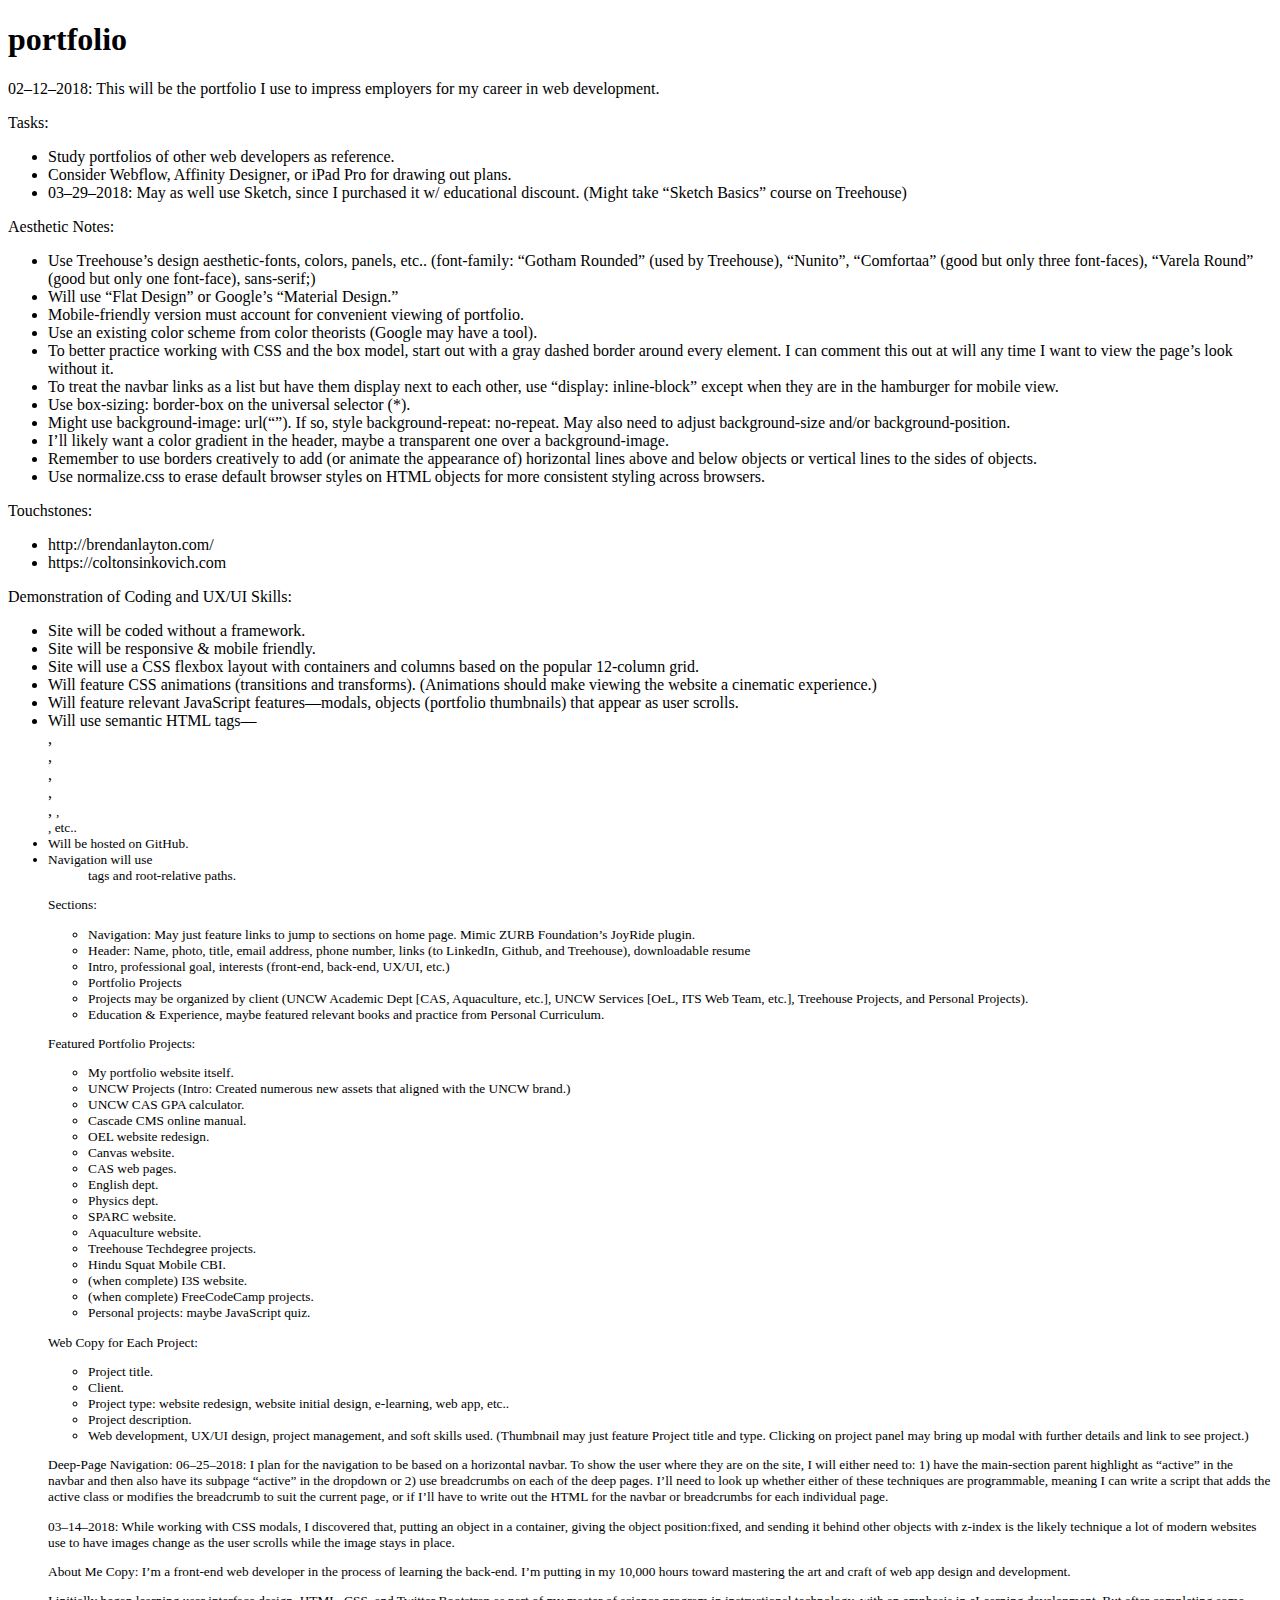
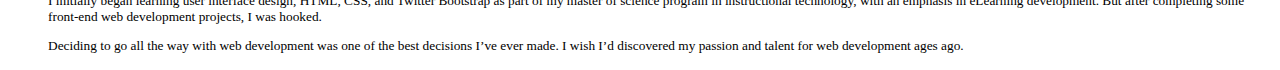
==== Design_Notes.html @ 67fbc33b "Edited About section and moved it to header." ====
<!DOCTYPE html>
<html xmlns="http://www.w3.org/1999/xhtml" lang="en">
<head>
	<meta charset="utf-8"/>
</head>
<body>

<h1 id="portfolio">portfolio</h1>

<p>02&#8211;12&#8211;2018: This will be the portfolio I use to impress employers for my career in web development.</p>

<p>Tasks:</p>

<ul>
<li>Study portfolios of other web developers as reference.</li>
<li>Consider Webflow, Affinity Designer, or iPad Pro for drawing out plans.</li>
<li>03&#8211;29&#8211;2018: May as well use Sketch, since I purchased it w/ educational discount. (Might take &#8220;Sketch Basics&#8221; course on Treehouse)</li>
</ul>

<p>Aesthetic Notes:</p>

<ul>
<li>Use Treehouse&#8217;s design aesthetic-fonts, colors, panels, etc.. (font-family: &#8220;Gotham Rounded&#8221; (used by Treehouse), &#8220;Nunito&#8221;, &#8220;Comfortaa&#8221; (good but only three font-faces), &#8220;Varela Round&#8221; (good but only one font-face), sans-serif;)</li>
<li>Will use &#8220;Flat Design&#8221; or Google&#8217;s &#8220;Material Design.&#8221;</li>
<li>Mobile-friendly version must account for convenient viewing of portfolio.</li>
<li>Use an existing color scheme from color theorists (Google may have a tool).</li>
<li>To better practice working with CSS and the box model, start out with a gray dashed border around every element. I can comment this out at will any time I want to view the page&#8217;s look without it.</li>
<li>To treat the navbar links as a list but have them display next to each other, use &#8220;display: inline-block&#8221; except when they are in the hamburger for mobile view.</li>
<li>Use box-sizing: border-box on the universal selector (*).</li>
<li>Might use background-image: url(&#8220;&#8221;). If so, style background-repeat: no-repeat. May also need to adjust background-size and/or background-position.</li>
<li>I&#8217;ll likely want a color gradient in the header, maybe a transparent one over a background-image.</li>
<li>Remember to use borders creatively to add (or animate the appearance of) horizontal lines above and below objects or vertical lines to the sides of objects.</li>
<li>Use normalize.css to erase default browser styles on HTML objects for more consistent styling across browsers.</li>
</ul>

<p>Touchstones:</p>

<ul>
<li>http://brendanlayton.com/</li>
<li>https://coltonsinkovich.com</li>
</ul>

<p>Demonstration of Coding and UX/UI Skills:</p>

<ul>
<li>Site will be coded without a framework.</li>
<li>Site will be responsive &amp; mobile friendly.</li>
<li>Site will use a CSS flexbox layout with containers and columns based on the popular 12-column grid.</li>
<li>Will feature CSS animations (transitions and transforms). (Animations should make viewing the website a cinematic experience.)</li>
<li>Will feature relevant JavaScript features—modals, objects (portfolio thumbnails) that appear as user scrolls.</li>
<li>Will use semantic HTML tags—<header>, <main>, <footer>, <section>, <aside>, <small>, <nav>, etc..</li>
<li>Will be hosted on GitHub.</li>
<li>Navigation will use <ul> tags and root-relative paths.</li>
</ul>

<p>Sections:</p>

<ul>
<li>Navigation: May just feature links to jump to sections on home page. Mimic ZURB Foundation&#8217;s JoyRide plugin.</li>
<li>Header: Name, photo, title, email address, phone number, links (to LinkedIn, Github, and Treehouse), downloadable resume</li>
<li>Intro, professional goal, interests (front-end, back-end, UX/UI, etc.)</li>
<li>Portfolio Projects</li>
<li> Projects may be organized by client (UNCW Academic Dept [CAS, Aquaculture, etc.], UNCW Services [OeL, ITS Web Team, etc.], Treehouse Projects, and Personal Projects).</li>
<li>Education &amp; Experience, maybe featured relevant books and practice from Personal Curriculum.</li>
</ul>

<p>Featured Portfolio Projects:</p>

<ul>
<li>My portfolio website itself.</li>
<li>UNCW Projects (Intro: Created numerous new assets that aligned with the UNCW brand.)</li>
<li> UNCW CAS GPA calculator.</li>
<li> Cascade CMS online manual.</li>
<li> OEL website redesign.</li>
<li> Canvas website.</li>
<li> CAS web pages.</li>
<li> English dept.</li>
<li> Physics dept.</li>
<li> SPARC website.</li>
<li> Aquaculture website.</li>
<li>Treehouse Techdegree projects.</li>
<li>Hindu Squat Mobile CBI.</li>
<li>(when complete) I3S website.</li>
<li>(when complete) FreeCodeCamp projects.</li>
<li>Personal projects: maybe JavaScript quiz.</li>
</ul>

<p>Web Copy for Each Project:</p>

<ul>
<li> Project title.</li>
<li> Client.</li>
<li> Project type: website redesign, website initial design, e-learning, web app, etc..</li>
<li> Project description.</li>
<li> Web development, UX/UI design, project management, and soft skills used.
(Thumbnail may just feature Project title and type. Clicking on project panel may bring up modal with further details and link to see project.)</li>
</ul>

<p>Deep-Page Navigation:
06&#8211;25&#8211;2018: I plan for the navigation to be based on a horizontal navbar. To show the user where they are on the site, I will either need to: 1) have the main-section parent highlight as &#8220;active&#8221; in the navbar and then also have its subpage &#8220;active&#8221; in the dropdown or 2) use breadcrumbs on each of the deep pages. I&#8217;ll need to look up whether either of these techniques are programmable, meaning I can write a script that adds the active class or modifies the breadcrumb to suit the current page, or if I&#8217;ll have to write out the HTML for the navbar or breadcrumbs for each individual page.</p>

<p>03&#8211;14&#8211;2018: While working with CSS modals, I discovered that, putting an object in a container, giving the object position:fixed, and sending it behind other objects with z-index is the likely technique a lot of modern websites use to have images change as the user scrolls while the image stays in place.</p>

<p>About Me Copy:
I&#8217;m a front-end web developer in the process of learning the back-end. I&#8217;m putting in my 10,000 hours toward mastering the art and craft of web app design and development.</p>

<p>I initially began learning user interface design, HTML, CSS, and Twitter Bootstrap as part of my master of science program in instructional technology, with an emphasis in eLearning development. But after completing some front-end web development projects, I was hooked.</p>

<p>Deciding to go all the way with web development was one of the best decisions I&#8217;ve ever made. I wish I&#8217;d discovered my passion and talent for web development ages ago.</p>

</body>
</html>
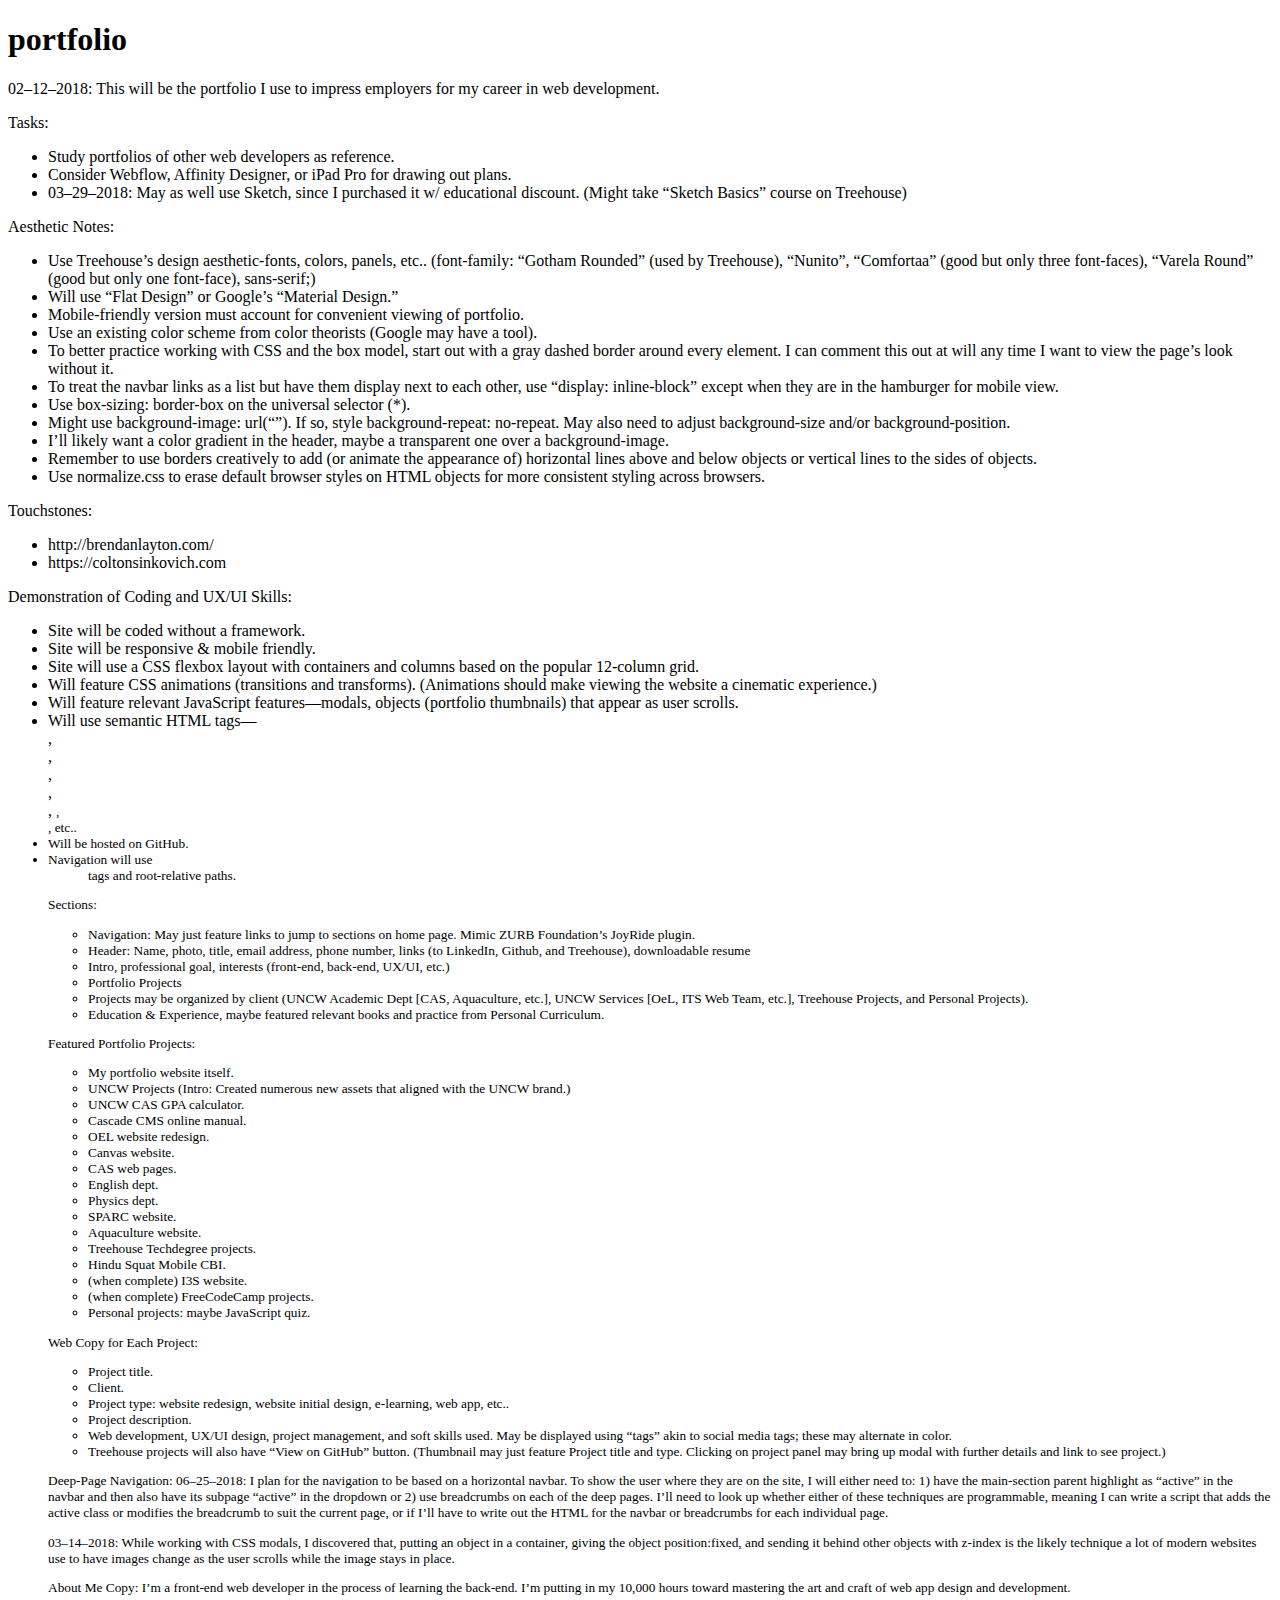
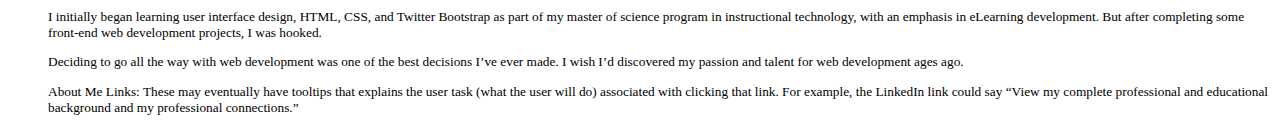
==== commit d438c728: "Added CSS and JS files for modal." ====
--- a/Design_Notes.html
+++ b/Design_Notes.html
@@ -92,7 +92,8 @@
 <li> Client.</li>
 <li> Project type: website redesign, website initial design, e-learning, web app, etc..</li>
 <li> Project description.</li>
-<li> Web development, UX/UI design, project management, and soft skills used.
+<li> Web development, UX/UI design, project management, and soft skills used. May be displayed using &#8220;tags&#8221; akin to social media tags; these may alternate in color.</li>
+<li> Treehouse projects will also have &#8220;View on GitHub&#8221; button.
 (Thumbnail may just feature Project title and type. Clicking on project panel may bring up modal with further details and link to see project.)</li>
 </ul>
 
@@ -108,6 +109,8 @@
 
 <p>Deciding to go all the way with web development was one of the best decisions I&#8217;ve ever made. I wish I&#8217;d discovered my passion and talent for web development ages ago.</p>
 
+<p>About Me Links: These may eventually have tooltips that explains the user task (what the user will do) associated with clicking that link. For example, the LinkedIn link could say &#8220;View my complete professional and educational background and my professional connections.&#8221;</p>
+
 </body>
 </html>
 
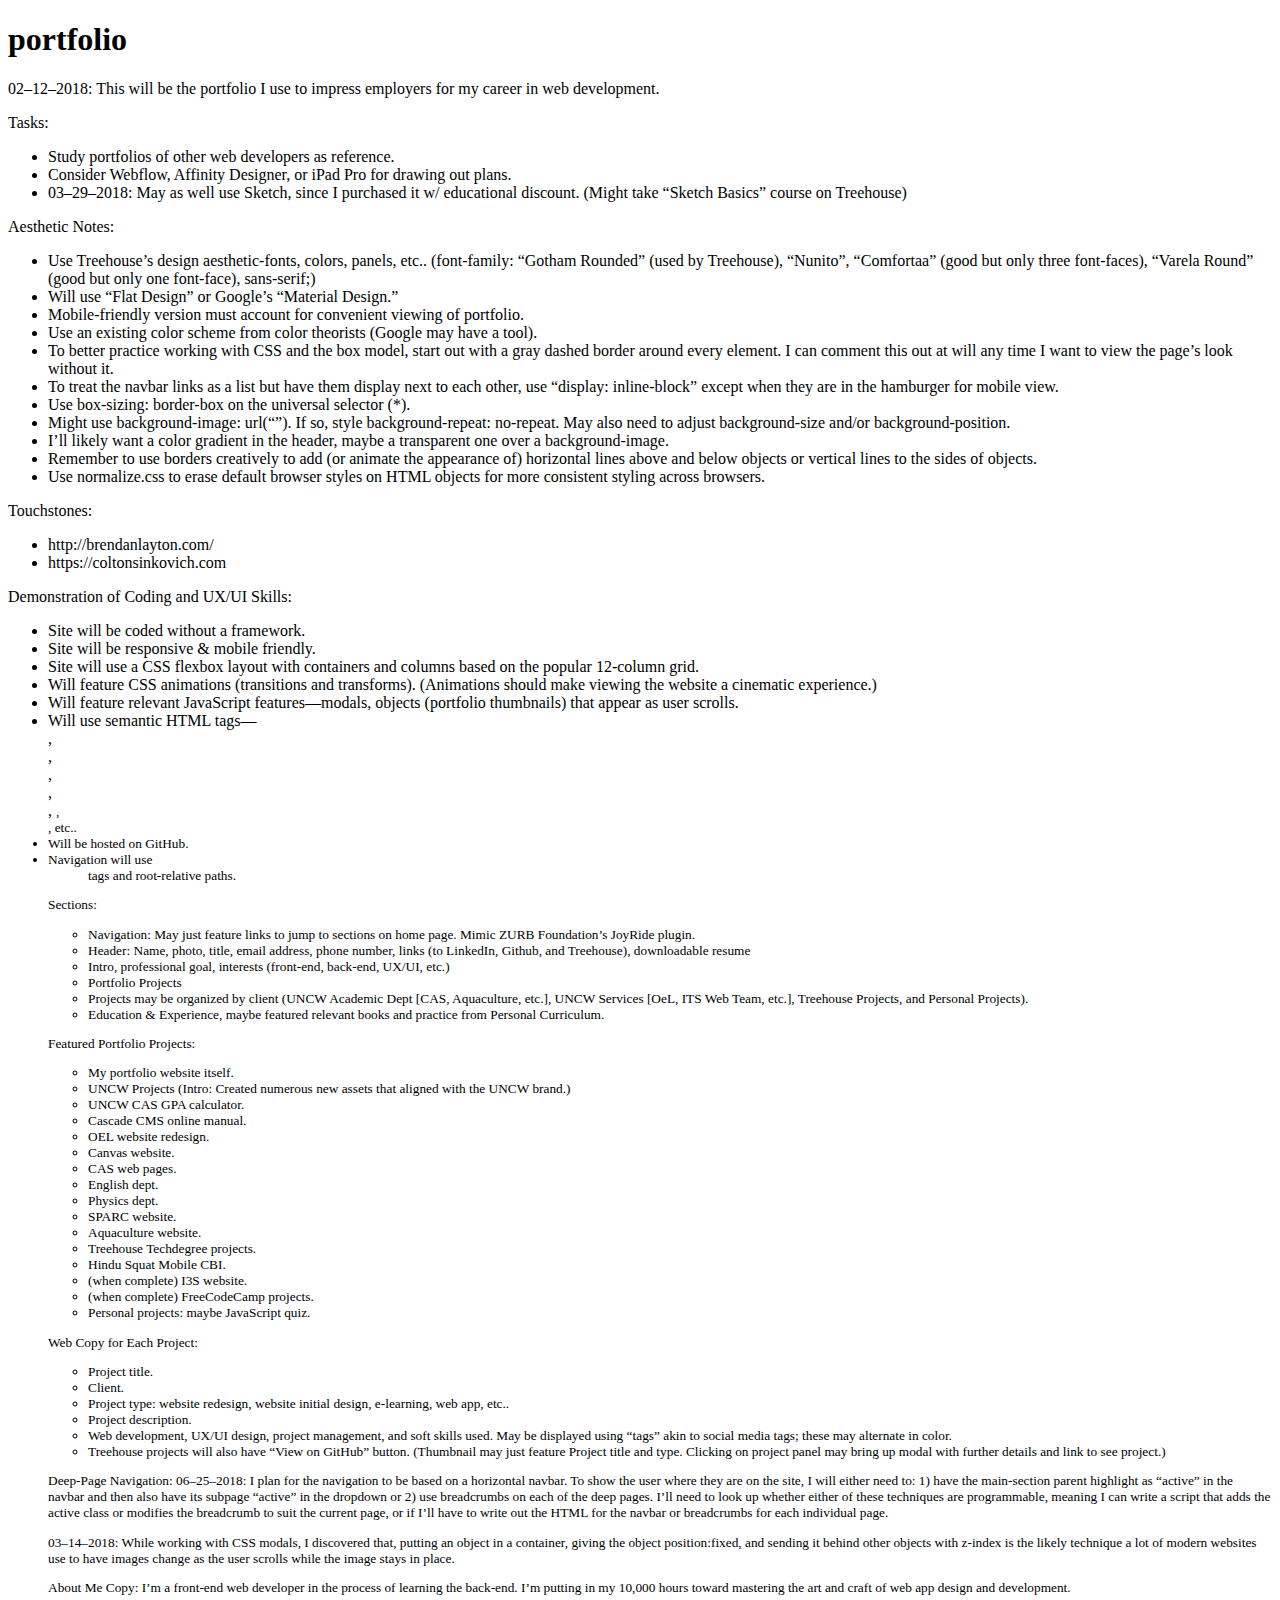
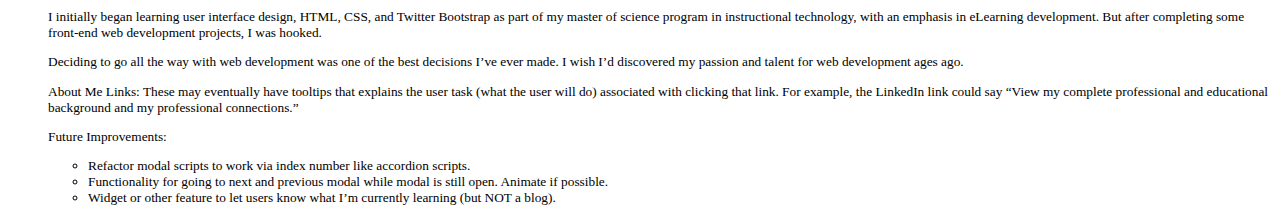
==== commit 3746ce21: "Minor skill-tags edits. Uploaded resume." ====
--- a/Design_Notes.html
+++ b/Design_Notes.html
@@ -111,6 +111,14 @@
 
 <p>About Me Links: These may eventually have tooltips that explains the user task (what the user will do) associated with clicking that link. For example, the LinkedIn link could say &#8220;View my complete professional and educational background and my professional connections.&#8221;</p>
 
+<p>Future Improvements:</p>
+
+<ul>
+<li>Refactor modal scripts to work via index number like accordion scripts.</li>
+<li>Functionality for going to next and previous modal while modal is still open. Animate if possible.</li>
+<li>Widget or other feature to let users know what I&#8217;m currently learning (but NOT a blog).</li>
+</ul>
+
 </body>
 </html>
 
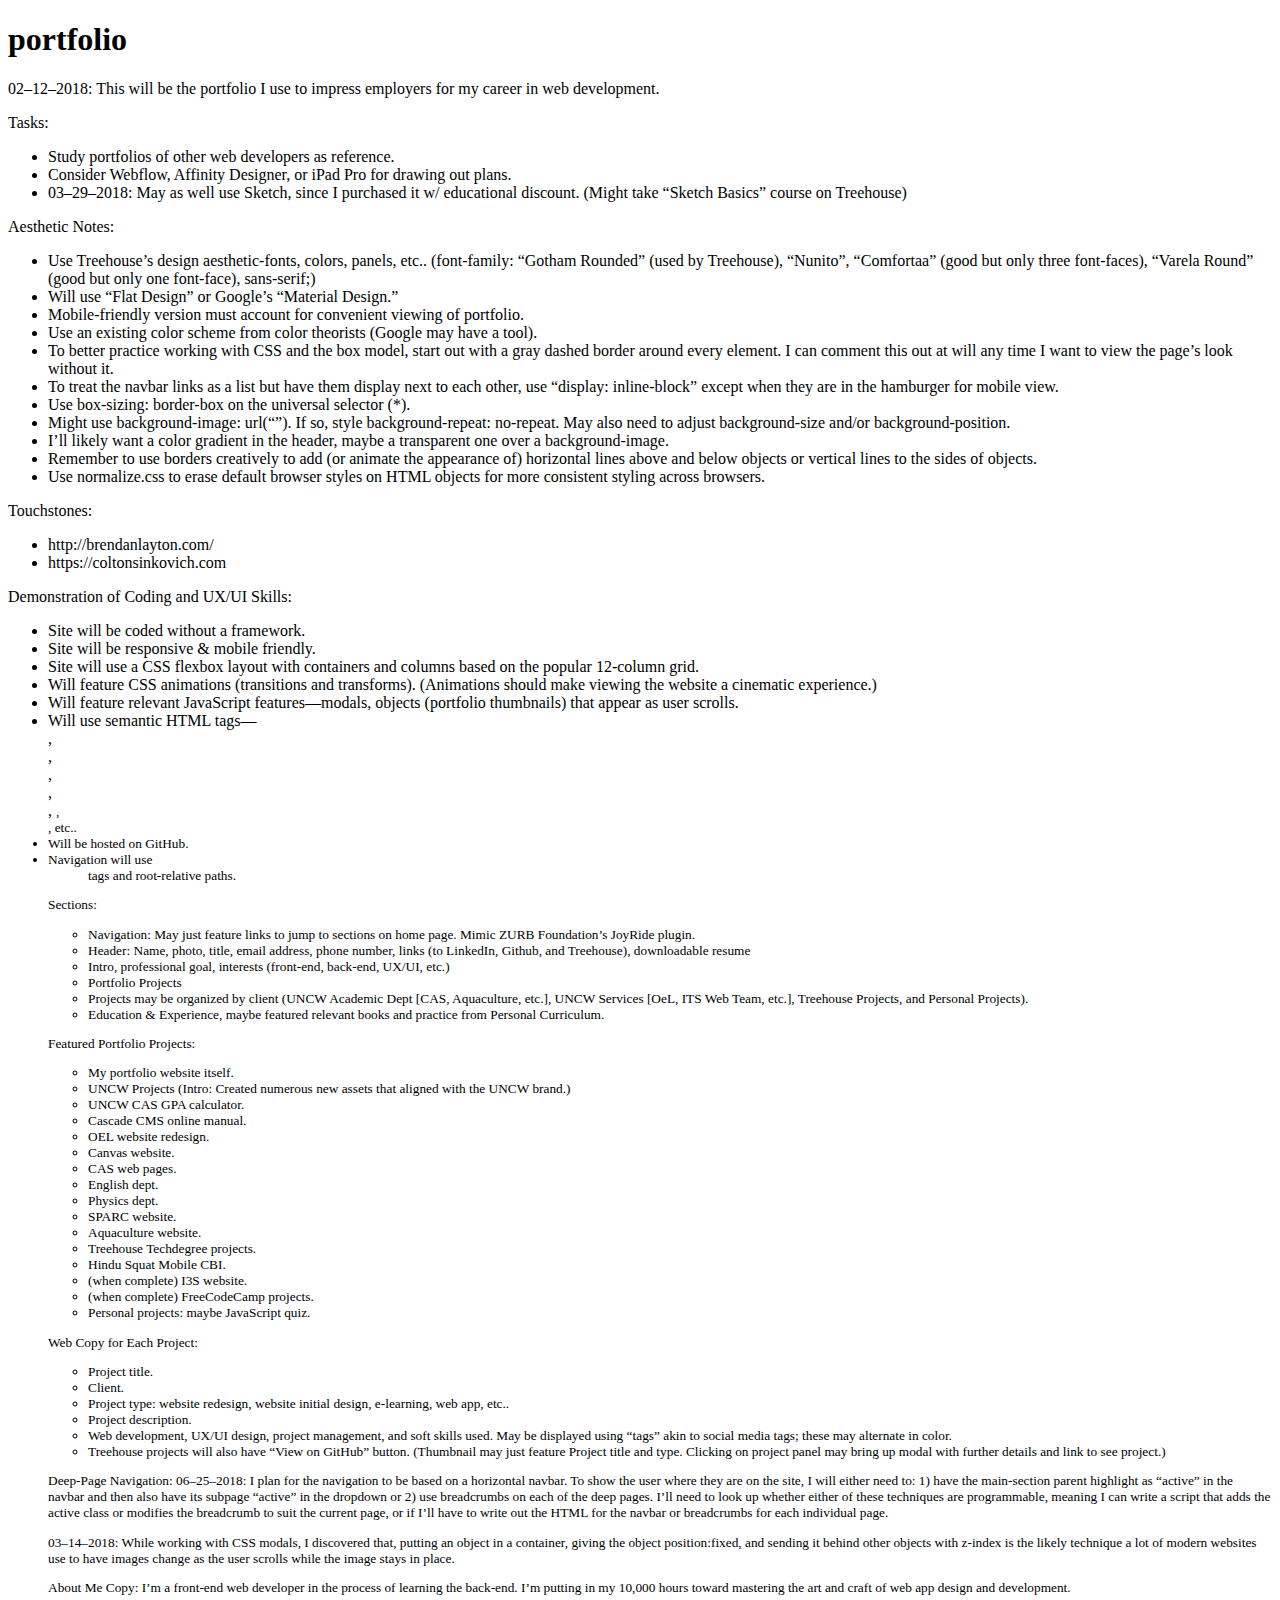
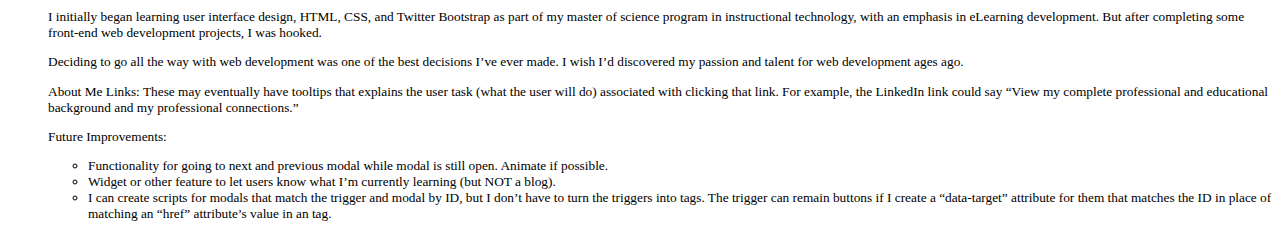
==== commit 5ed6354c: "Just added some design notes for future improvements." ====
--- a/Design_Notes.html
+++ b/Design_Notes.html
@@ -114,9 +114,9 @@
 <p>Future Improvements:</p>
 
 <ul>
-<li>Refactor modal scripts to work via index number like accordion scripts.</li>
 <li>Functionality for going to next and previous modal while modal is still open. Animate if possible.</li>
 <li>Widget or other feature to let users know what I&#8217;m currently learning (but NOT a blog).</li>
+<li>I can create scripts for modals that match the trigger and modal by ID, but I don&#8217;t have to turn the triggers into <a> tags. The trigger can remain buttons if I create a &#8220;data-target&#8221; attribute for them that matches the ID in place of matching an &#8220;href&#8221; attribute&#8217;s value in an <a> tag.</li>
 </ul>
 
 </body>
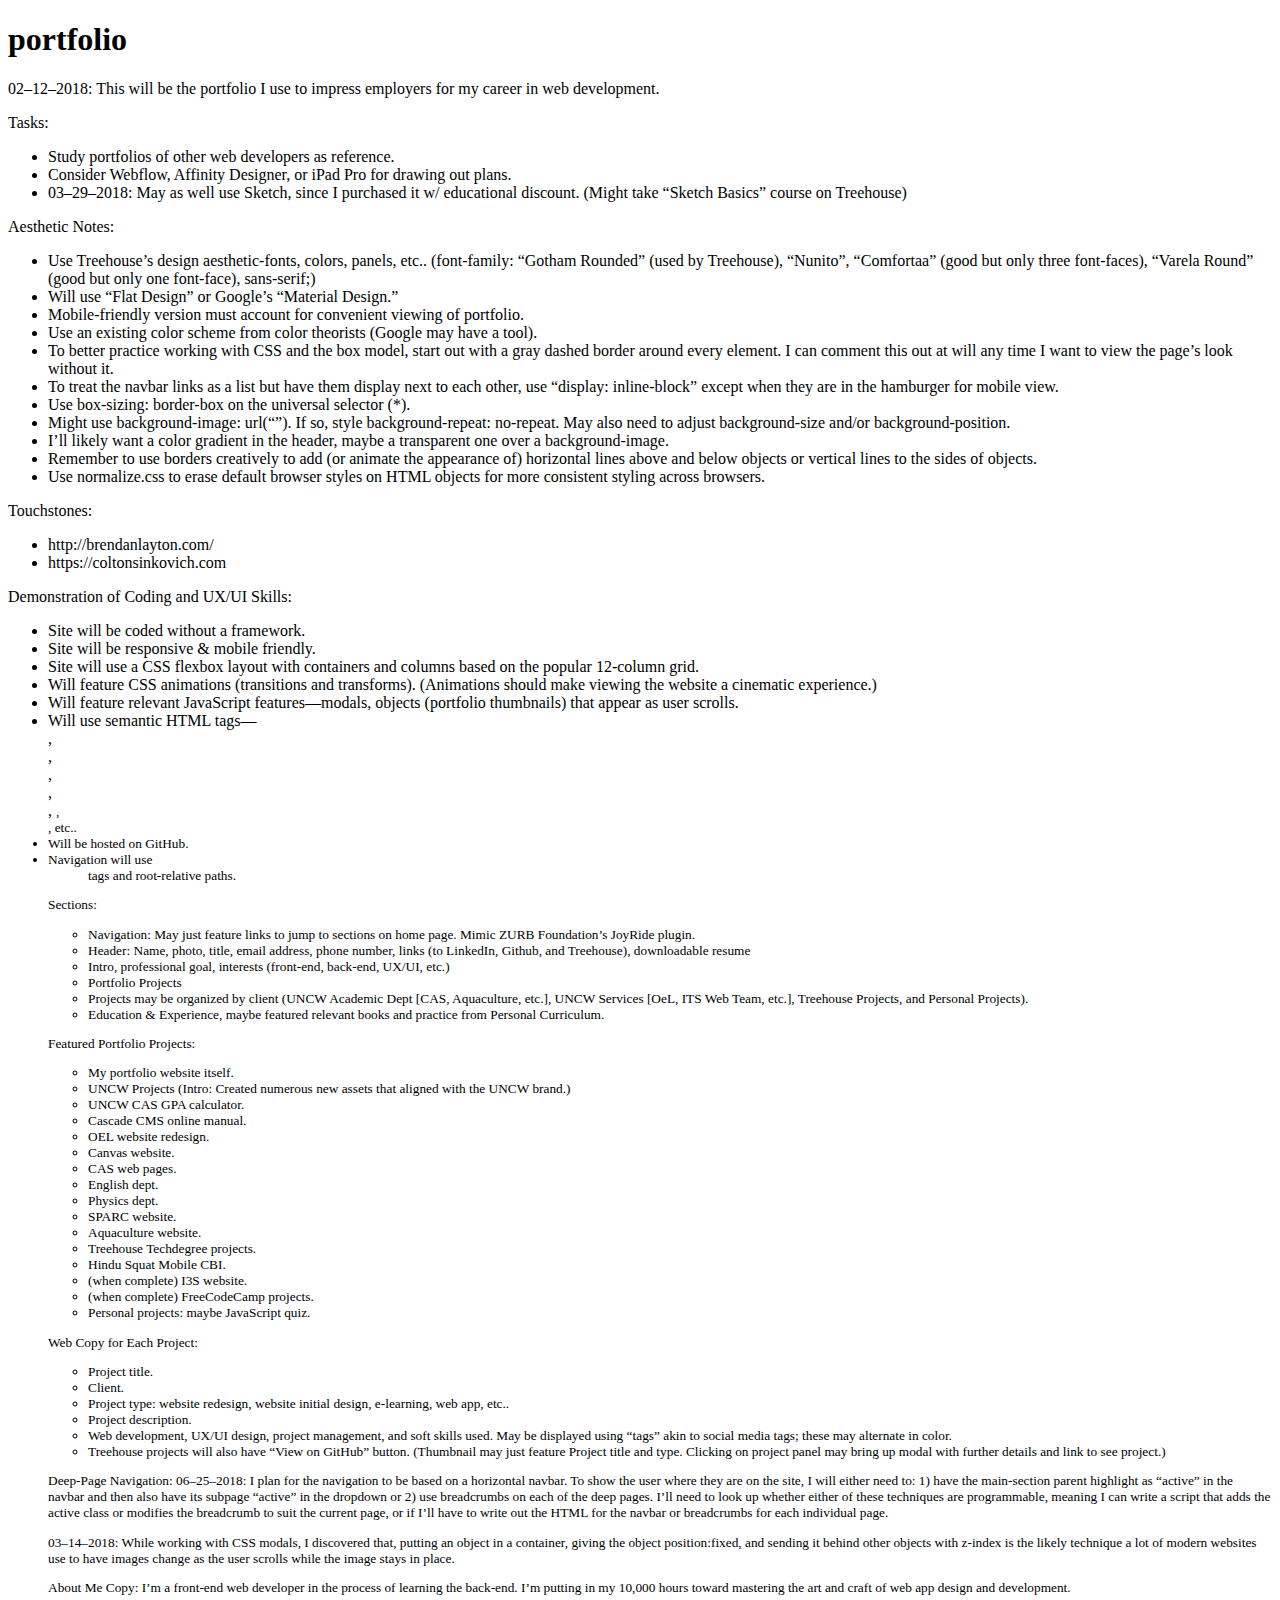
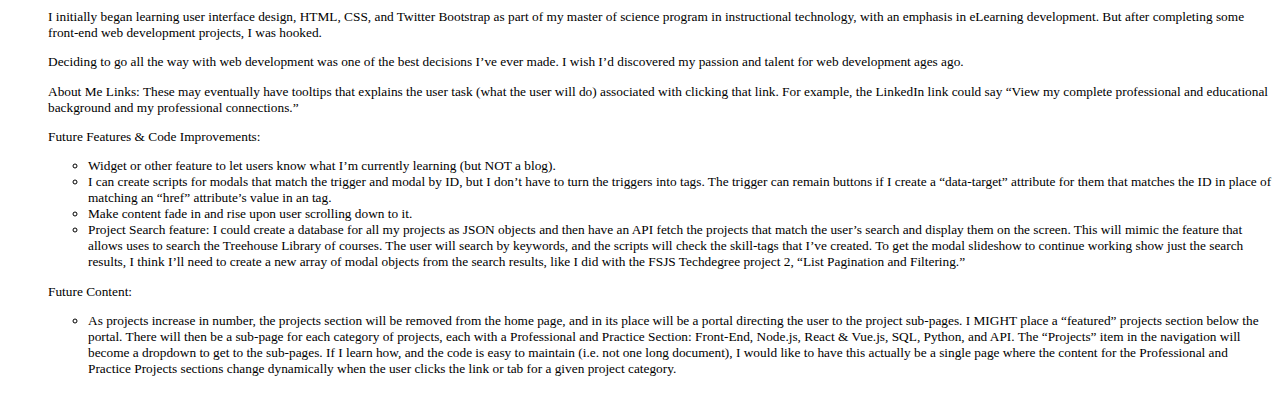
==== commit 2457acf3: "Added some Design Notes on future features and content." ====
--- a/Design_Notes.html
+++ b/Design_Notes.html
@@ -111,12 +111,19 @@
 
 <p>About Me Links: These may eventually have tooltips that explains the user task (what the user will do) associated with clicking that link. For example, the LinkedIn link could say &#8220;View my complete professional and educational background and my professional connections.&#8221;</p>
 
-<p>Future Improvements:</p>
+<p>Future Features &amp; Code Improvements:</p>
 
 <ul>
-<li>Functionality for going to next and previous modal while modal is still open. Animate if possible.</li>
 <li>Widget or other feature to let users know what I&#8217;m currently learning (but NOT a blog).</li>
 <li>I can create scripts for modals that match the trigger and modal by ID, but I don&#8217;t have to turn the triggers into <a> tags. The trigger can remain buttons if I create a &#8220;data-target&#8221; attribute for them that matches the ID in place of matching an &#8220;href&#8221; attribute&#8217;s value in an <a> tag.</li>
+<li>Make content fade in and rise upon user scrolling down to it.</li>
+<li>Project Search feature: I could create a database for all my projects as JSON objects and then have an API fetch the projects that match the user&#8217;s search and display them on the screen. This will mimic the feature that allows uses to search the Treehouse Library of courses. The user will search by keywords, and the scripts will check the skill-tags that I&#8217;ve created. To get the modal slideshow to continue working show just the search results, I think I&#8217;ll need to create a new array of modal objects from the search results, like I did with the FSJS Techdegree project 2, &#8220;List Pagination and Filtering.&#8221;</li>
+</ul>
+
+<p>Future Content:</p>
+
+<ul>
+<li>As projects increase in number, the projects section will be removed from the home page, and in its place will be a portal directing the user to the project sub-pages. I MIGHT place a &#8220;featured&#8221; projects section below the portal. There will then be a sub-page for each category of projects, each with a Professional and Practice Section: Front-End, Node.js, React &amp; Vue.js, SQL, Python, and API. The &#8220;Projects&#8221; item in the navigation will become a dropdown to get to the sub-pages. If I learn how, and the code is easy to maintain (i.e. not one long document), I would like to have this actually be a single page where the content for the Professional and Practice Projects sections change dynamically when the user clicks the link or tab for a given project category.</li>
 </ul>
 
 </body>
